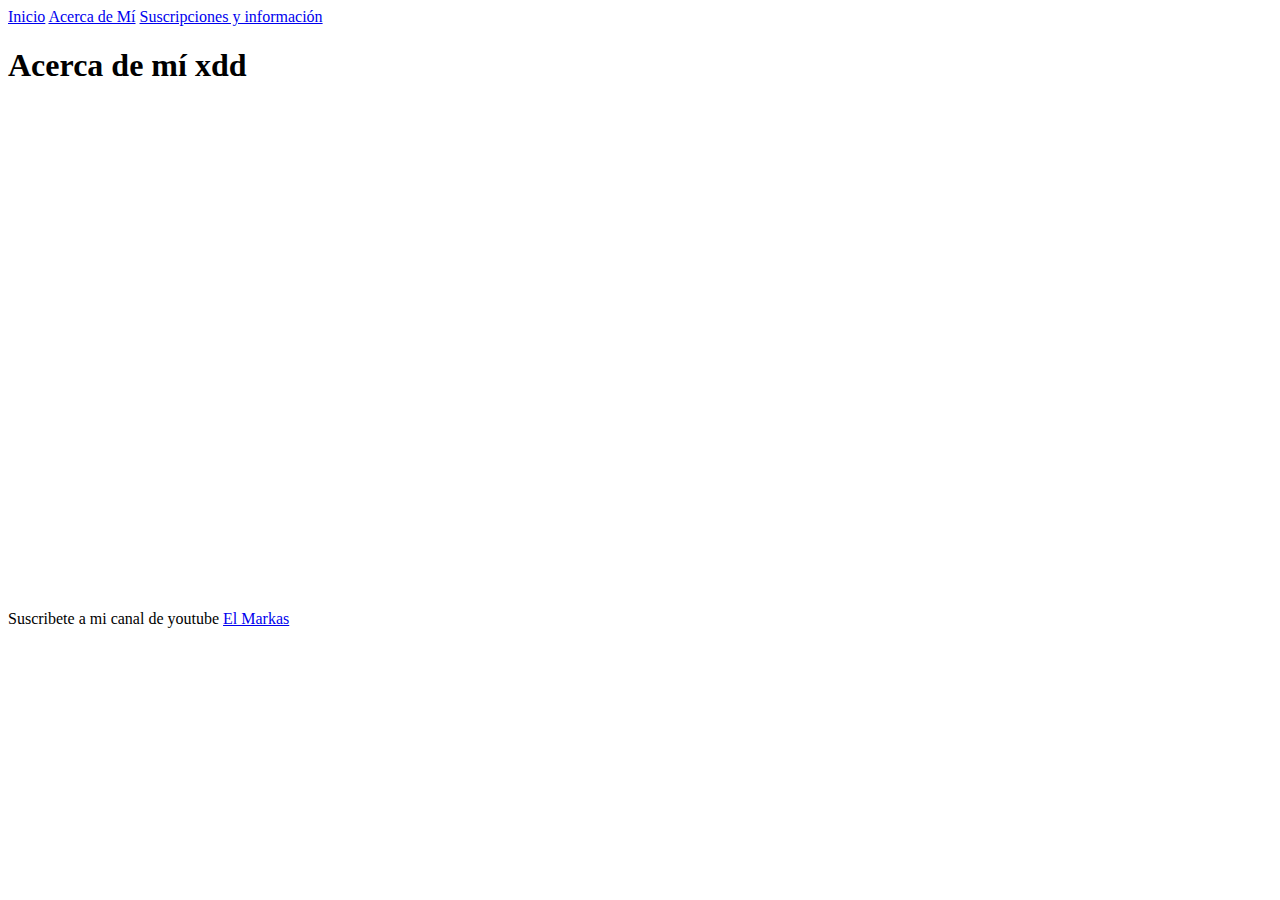
==== About.html @ 18c65deb "Create About.html" ====
<!DOCTYPE html>
<html lang="en">

<head>
    <meta charset="UTF-8">
    <meta name="viewport" content="width=device-width, initial-scale=1.0">
    <title>Acerca de Mí</title>
    <link rel="stylesheet" href="styles.css">
    <link rel="icon" href="dorae.png">

</head>

<body>
    <header><a href="ElMarkas.html">Inicio</a>
        <a href="About.html">Acerca de Mí</a>
        <a href="Suscriptions.html"> Suscripciones y información</a>
    </header>
    <h1>Acerca de mí xdd</h1>
    <br><br><br><br><br><br><br><br><br><br><br><br><br><br><br><br><br><br><br><br><br><br><br><br><br><br><br><br>
    <footer class="detestoelautobus">Suscribete a mi canal de youtube <a href="https://www.youtube.com/@El_Markas" target=_blank>El Markas</a></footer>
</body>

</html>
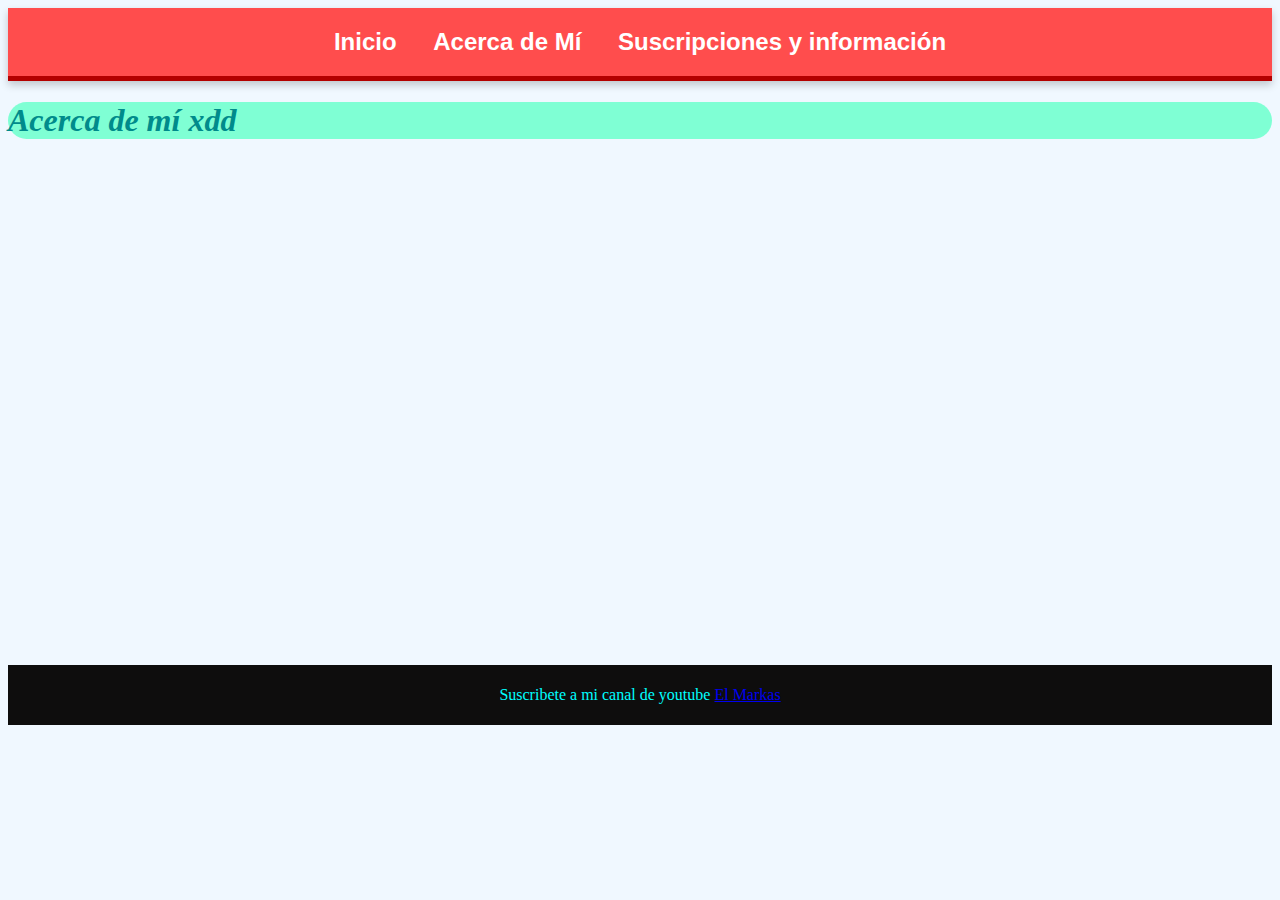
==== commit 8d280f17: "Update About.html" ====
--- a/About.html
+++ b/About.html
@@ -11,7 +11,7 @@
 </head>
 
 <body>
-    <header><a href="ElMarkas.html">Inicio</a>
+    <header><a href="index.html">Inicio</a>
         <a href="About.html">Acerca de Mí</a>
         <a href="Suscriptions.html"> Suscripciones y información</a>
     </header>
--- a/styles.css
+++ b/styles.css
@@ -0,0 +1,97 @@
+h1 {
+    background-color: #7fffd4;
+    color: darkcyan;
+    font-style: italic;
+    border: none;
+    border-radius: 20px;
+}
+
+body {
+    background-color: aliceblue;
+}
+
+header {
+    background-color: #ff4d4d;
+    /* Un rojo más suave */
+    color: white;
+    /* Texto en blanco para contraste */
+    padding: 20px;
+    /* Espaciado interior */
+    box-shadow: 0 4px 8px rgba(0, 0, 0, 0.2);
+    /* Sombra para dar profundidad */
+    border-bottom: 5px solid #b30000;
+    /* Borde inferior para un efecto más definido */
+    text-align: center;
+    /* Centrar el contenido */
+    font-family: 'Arial', sans-serif;
+    /* Fuente más moderna */
+    font-size: 1.5em;
+    /* Aumentar tamaño del texto */
+    position: sticky;
+    /* Hacer que el header sea sticky al hacer scroll */
+    top: 0;
+    /* Para que el header se mantenga al tope */
+    z-index: 1000;
+    /* Asegurar que esté por encima de otros elementos */
+}
+
+
+/* Opcional: estilos para los elementos dentro del header, como enlaces */
+
+header a {
+    color: white;
+    /* Enlaces en blanco */
+    text-decoration: none;
+    /* Sin subrayado */
+    margin: 0 15px;
+    /* Espaciado entre enlaces */
+    font-weight: bold;
+    /* Texto en negrita */
+    transition: color 0.3s ease;
+    /* Efecto de transición al pasar el ratón */
+}
+
+header a:hover {
+    color: #ffd700;
+    /* Cambiar color al pasar el ratón, dorado */
+}
+
+
+/* Estilo opcional para un logo dentro del header */
+
+header img.logo {
+    height: 50px;
+    /* Tamaño ajustado para el logo */
+    vertical-align: middle;
+    /* Alinear el logo con el texto */
+    margin-right: 15px;
+    /* Espacio entre el logo y el texto */
+}
+
+footer {
+    height: 60px;
+    /* Altura del footer */
+    background-color: #0e0d0d;
+    /* Color de fondo del footer */
+    text-align: center;
+    line-height: 60px;
+    /* Para centrar verticalmente el texto en el footer */
+    position: relative;
+    width: 100%;
+    bottom: 0;
+}
+
+.detestoelautobus {
+    color: aqua
+}
+
+#Markitas {
+    border: 5px solid red;
+    /* Borde rojo alrededor de la imagen */
+    border-radius: 0px;
+    /* Si no quieres que las esquinas sean redondeadas */
+}
+
+#markiñas {
+    color: blacksssss
+}
